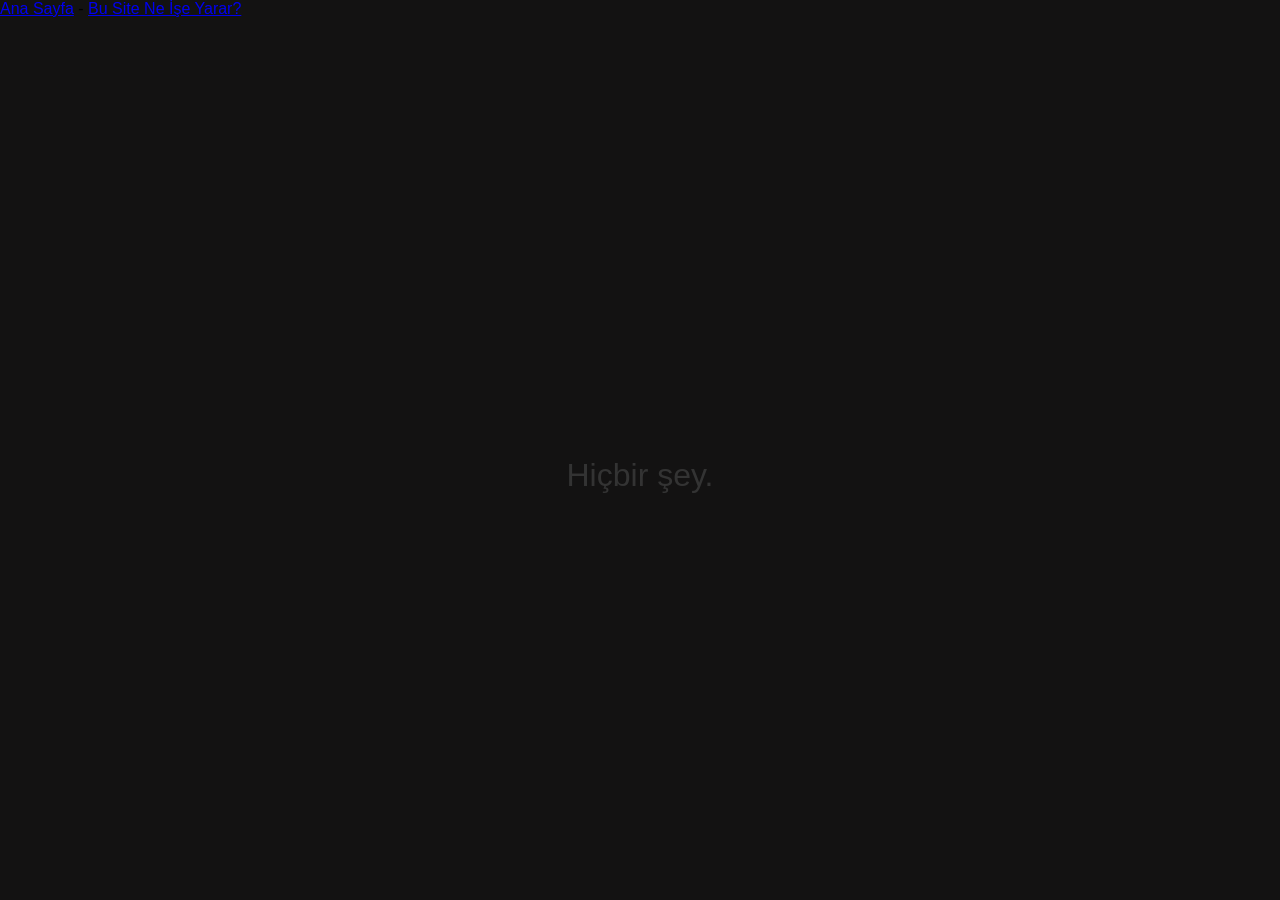
==== info.html @ 3c729765 "Add files via upload" ====
<!DOCTYPE html>
<html lang="tr">
<head>
    <meta charset="UTF-8" />
    <meta name="viewport" content="width=device-width, initial-scale=1.0" />
    <title>Bu Site Ne İşe Yarar?</title>
    <link rel="stylesheet" href="style.css" />
</head>
<body>
    <header>
        <nav>
            <a href="index.html" class="nav-item">Ana Sayfa</a>
            <span class="sep">-</span>
            <a href="info.html" class="nav-item">Bu Site Ne İşe Yarar?</a>
        </nav>
    </header>
    <main>
        <div class="center-text">Hiçbir şey.</div>
    </main>
</body>
</html>
---- style.css ----
body {
    margin: 0;
    padding: 0;
    background-color: #131212;
    font-family: Arial, Helvetica, sans-serif;
    height: 100vh;
    display: flex;
    flex-direction: column;
    transition: background-color 1s ease;
}

/* Kaçış modunda rengarenk fade animasyonu */
body.evading {
    animation: rainbowBody 5s linear infinite alternate;
}

@keyframes rainbowBody {
    0%   { background-color: #591638; }
    20%  { background-color: #1a2a6c; }
    40%  { background-color: #0d4b43; }
    60%  { background-color: #5c3b1e; }
    80%  { background-color: #4a154b; }
    100% { background-color: #1d3557; }
}

main {
    flex: 1;
    display: flex;
    justify-content: center;
    align-items: center;
}

.fade-btn {
    position: fixed;
    z-index: 20;
    left: 50%;
    top: 50%;
    transform: translate(-50%, -50%);
    padding: 16px 50px;
    font-size: 1.2rem;
    font-weight: 500;
    font-family: -apple-system, BlinkMacSystemFont, "Segoe UI", Roboto, Helvetica, Arial, sans-serif;
    letter-spacing: 1px;
    color: #ffffff;
    text-shadow: 0 1px 4px rgba(0, 0, 0, 0.6);
    background: rgba(255, 255, 255, 0.05);
    backdrop-filter: blur(14px) saturate(180%);
    -webkit-backdrop-filter: blur(14px) saturate(180%);
    border: 1px solid rgba(255, 255, 255, 0.25);
    border-radius: 9999px;
    cursor: pointer;
    overflow: hidden;
    user-select: none;
    transition: left 0.25s cubic-bezier(0.18, 0.89, 0.32, 1.28), 
                top 0.25s cubic-bezier(0.18, 0.89, 0.32, 1.28), 
                background 0.3s ease,
                border-color 0.3s ease,
                box-shadow 0.3s ease,
                transform 0.2s ease;
    box-shadow: 
        inset 0 1px 1px rgba(255, 255, 255, 0.45),
        inset 0 -1px 2px rgba(0, 0, 0, 0.3),
        0 8px 32px rgba(0, 0, 0, 0.35);
    will-change: left, top;
}

.fade-btn:hover {
    transform: translate(-50%, -50%) scale(1.04);
    background: rgba(255, 255, 255, 0.12);
    border-color: rgba(255, 255, 255, 0.5);
    box-shadow: 
        inset 0 1px 2px rgba(255, 255, 255, 0.7),
        inset 0 -1px 2px rgba(0, 0, 0, 0.2),
        0 12px 35px rgba(0, 0, 0, 0.45),
        0 0 20px rgba(255, 255, 255, 0.15);
}

.fade-btn:active {
    transform: translate(-50%, -50%) scale(0.97);
}

/* Rastgele gülen gifler için container ve animasyon */
#gifContainer {
    position: fixed;
    inset: 0;
    pointer-events: none;
    z-index: 5;
    overflow: hidden;
}

.random-gif {
    position: absolute;
    max-width: 230px;
    max-height: 230px;
    border-radius: 14px;
    box-shadow: 0 10px 30px rgba(0, 0, 0, 0.7);
    border: 2px solid rgba(255, 255, 255, 0.2);
    pointer-events: none;
    animation: gifPop 0.35s cubic-bezier(0.18, 0.89, 0.32, 1.28) forwards;
    transition: opacity 0.35s ease, transform 0.35s ease;
}

.random-gif.fading {
    opacity: 0;
    transform: scale(0.6);
}

@keyframes gifPop {
    0%   { transform: scale(0.2); opacity: 0; }
    70%  { transform: scale(1.1); opacity: 1; }
    100% { transform: scale(1); opacity: 1; }
}

/* Animated background */
/* Removed animated background – page stays gray */
.center-text {
    font-size: 2rem;
    color: #333;
    text-align: center;
    margin-top: 2rem;
}
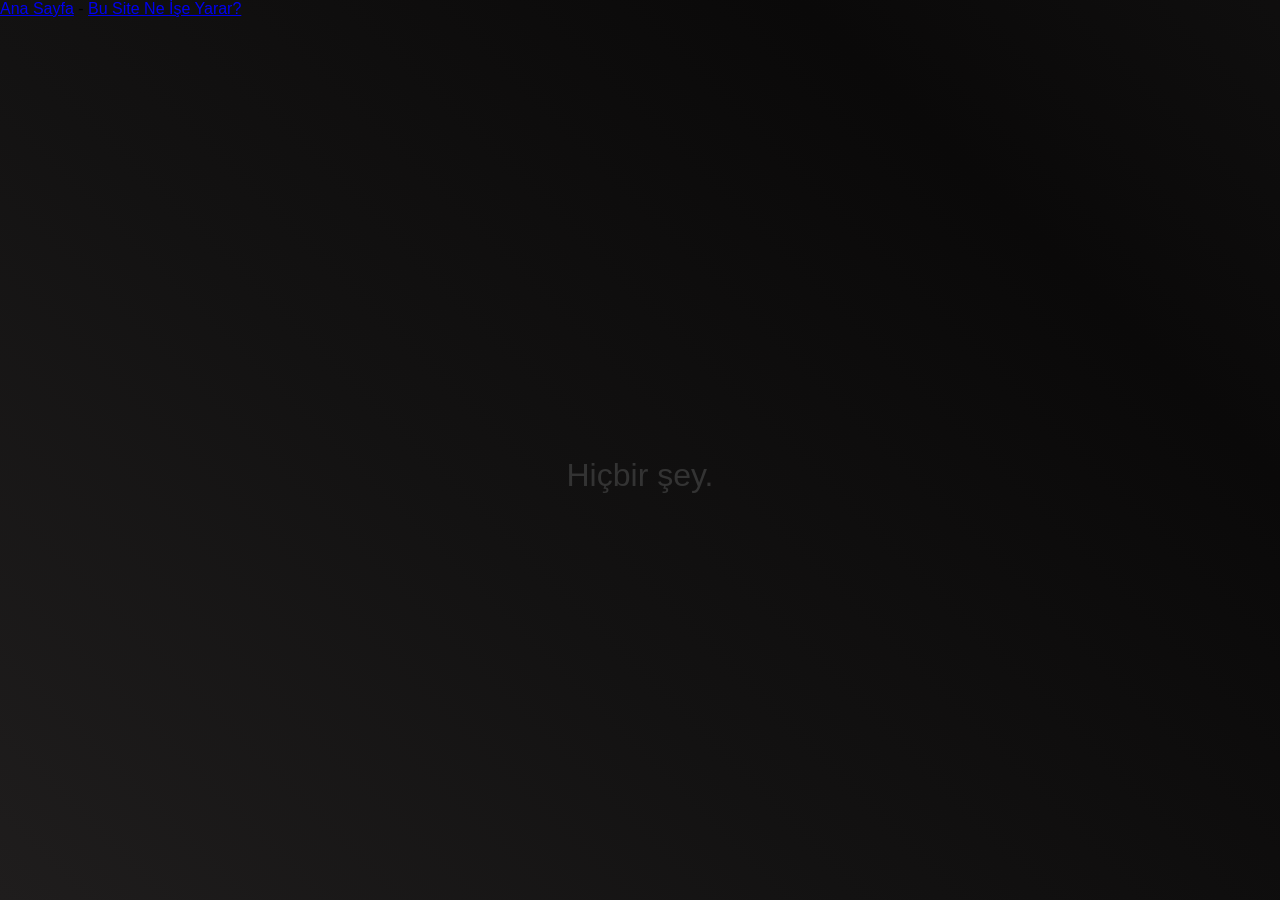
==== commit 98514649: "Giriş ekranı, buton mitozu ve akan gradient arka plan - Tarayıcılar sesi gerçek bir tıklama olmadan " ====
--- a/info.html
+++ b/info.html
@@ -7,6 +7,7 @@
     <link rel="stylesheet" href="style.css" />
 </head>
 <body>
+    <div id="bg"><div class="bg-layer bg-gray"></div></div>
     <header>
         <nav>
             <a href="index.html" class="nav-item">Ana Sayfa</a>
--- a/style.css
+++ b/style.css
@@ -6,21 +6,66 @@
     height: 100vh;
     display: flex;
     flex-direction: column;
-    transition: background-color 1s ease;
-}
-
-/* Kaçış modunda rengarenk fade animasyonu */
-body.evading {
-    animation: rainbowBody 5s linear infinite alternate;
-}
-
-@keyframes rainbowBody {
-    0%   { background-color: #591638; }
-    20%  { background-color: #1a2a6c; }
-    40%  { background-color: #0d4b43; }
-    60%  { background-color: #5c3b1e; }
-    80%  { background-color: #4a154b; }
-    100% { background-color: #1d3557; }
+    overflow: hidden;
+}
+
+/*
+ * Akan arka plan. Gradient'ler ekrandan çok daha geniş TEK PARÇA katmanlara çiziliyor ve
+ * katmanın kendisi (transform ile) sola kaydırılıyor. Karo tekrarı olmadığı için dikiş yok.
+ *
+ * Kesintisiz döngü: 45° tekrarlayan gradient, son renk ilk renge eşit. 45° açıda desen
+ * yatayda "desen boyu × √2" aralıkla tekrar eder; katman tam o kadar kayınca son kare
+ * ilk kareyle birebir aynıdır, başa sarış görünmez.
+ *   Gri:    desen 2400px → kayma 2400 × √2 = 3394.11px
+ *   Renkli: desen 3600px → kayma 3600 × √2 = 5091.17px
+ */
+#bg {
+    position: fixed;
+    inset: 0;
+    z-index: -1;
+    overflow: hidden;
+    pointer-events: none;
+}
+
+.bg-layer {
+    position: absolute;
+    top: 0;
+    left: 0;
+    height: 100%;
+    background-repeat: no-repeat;
+    will-change: transform;
+}
+
+.bg-gray {
+    width: calc(100% + 3394.11px);
+    background-image: repeating-linear-gradient(45deg,
+        #1f1d1d 0px, #131212 600px, #0a0909 1200px, #131212 1800px, #1f1d1d 2400px);
+    animation: grayFlow 3.5s linear infinite;
+}
+
+.bg-color {
+    width: calc(100% + 5091.17px);
+    background-image: repeating-linear-gradient(45deg,
+        #591638 0px, #1a2a6c 600px, #0d4b43 1200px, #5c3b1e 1800px,
+        #4a154b 2400px, #1d3557 3000px, #591638 3600px);
+    animation: colorFlow 5s linear infinite;
+    opacity: 0;
+    transition: opacity 1s ease;
+}
+
+/* Kaçış modu: renkli katman yumuşakça belirir */
+body.evading .bg-color {
+    opacity: 1;
+}
+
+@keyframes grayFlow {
+    from { transform: translate3d(0, 0, 0); }
+    to   { transform: translate3d(-3394.11px, 0, 0); }
+}
+
+@keyframes colorFlow {
+    from { transform: translate3d(0, 0, 0); }
+    to   { transform: translate3d(-5091.17px, 0, 0); }
 }
 
 main {
@@ -119,3 +164,108 @@
     text-align: center;
     margin-top: 2rem;
 }
+
+/* --- Giriş perdesi (ses kilidini açmak için ilk tık) --- */
+#introGate {
+    position: fixed;
+    inset: 0;
+    z-index: 100;
+    display: flex;
+    flex-direction: column;
+    justify-content: center;
+    align-items: center;
+    gap: 36px;
+    padding: 0 16px;
+    /* Arka plan şeffaf: alttaki akan gri katman görünür, sayfa içeriği .gated ile gizli */
+    background: transparent;
+    font-family: -apple-system, BlinkMacSystemFont, "Segoe UI", Roboto, Helvetica, Arial, sans-serif;
+    transition: opacity 0.5s ease;
+}
+
+#introGate.hidden {
+    opacity: 0;
+    pointer-events: none;
+}
+
+.gate-question {
+    color: #ffffff;
+    font-size: 1.6rem;
+    font-weight: 500;
+    letter-spacing: 1px;
+    text-align: center;
+    text-shadow: 0 1px 4px rgba(0, 0, 0, 0.6);
+}
+
+.gate-buttons {
+    display: flex;
+    gap: 24px;
+    flex-wrap: wrap;
+    justify-content: center;
+}
+
+.gate-btn {
+    padding: 16px 50px;
+    font-size: 1.2rem;
+    font-weight: 500;
+    font-family: inherit;
+    letter-spacing: 1px;
+    color: #ffffff;
+    text-shadow: 0 1px 4px rgba(0, 0, 0, 0.6);
+    background: rgba(255, 255, 255, 0.05);
+    backdrop-filter: blur(14px) saturate(180%);
+    -webkit-backdrop-filter: blur(14px) saturate(180%);
+    border: 1px solid rgba(255, 255, 255, 0.25);
+    border-radius: 9999px;
+    cursor: pointer;
+    user-select: none;
+    transition: background 0.3s ease, border-color 0.3s ease, box-shadow 0.3s ease, transform 0.2s ease;
+    box-shadow:
+        inset 0 1px 1px rgba(255, 255, 255, 0.45),
+        inset 0 -1px 2px rgba(0, 0, 0, 0.3),
+        0 8px 32px rgba(0, 0, 0, 0.35);
+}
+
+.gate-btn:hover {
+    transform: scale(1.04);
+    background: rgba(255, 255, 255, 0.12);
+    border-color: rgba(255, 255, 255, 0.5);
+    box-shadow:
+        inset 0 1px 2px rgba(255, 255, 255, 0.7),
+        inset 0 -1px 2px rgba(0, 0, 0, 0.2),
+        0 12px 35px rgba(0, 0, 0, 0.45),
+        0 0 20px rgba(255, 255, 255, 0.15);
+}
+
+.gate-btn:active {
+    transform: scale(0.97);
+}
+
+/* --- Mitoz: buton ikiye bölünürken esneyip boğumlanır --- */
+.fade-btn.dividing {
+    animation: mitosis 0.45s ease-out;
+}
+
+@keyframes mitosis {
+    0%   { transform: translate(-50%, -50%) scale(1, 1); }
+    30%  { transform: translate(-50%, -50%) scale(1.25, 0.8); }
+    60%  { transform: translate(-50%, -50%) scale(0.9, 1.1); }
+    100% { transform: translate(-50%, -50%) scale(1, 1); }
+}
+
+/* Birleşme: kopyalar ortaya akarken kaybolur */
+.fade-btn.merging {
+    opacity: 0;
+    pointer-events: none;
+    transition: left 0.4s ease, top 0.4s ease, opacity 0.4s ease;
+}
+
+/* Perde açıkken sayfa içeriği gizli, perde kapanınca yumuşakça belirir */
+main, #gifContainer {
+    transition: opacity 0.5s ease;
+}
+
+body.gated main,
+body.gated #gifContainer {
+    opacity: 0;
+    pointer-events: none;
+}
